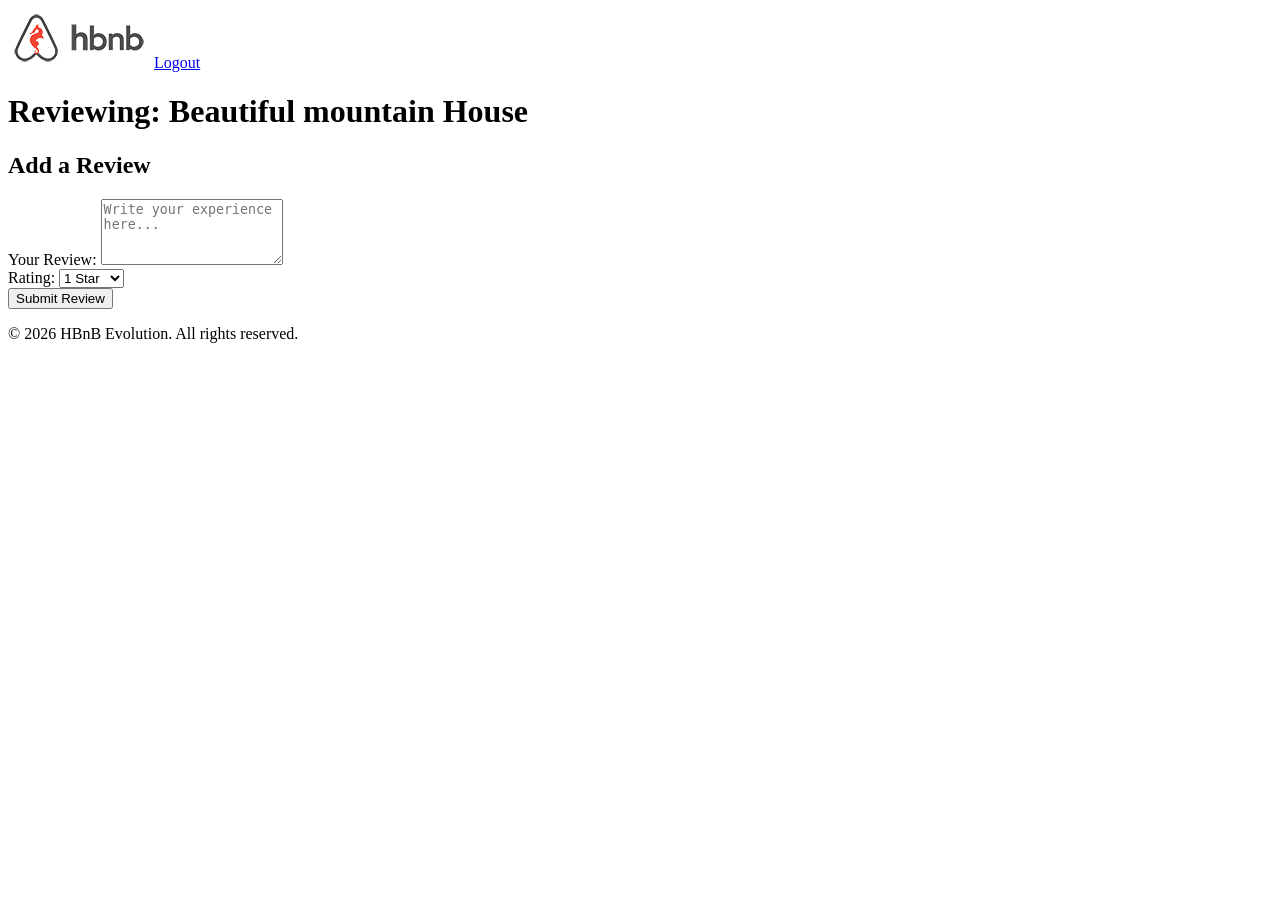
==== part4/add_review.html @ f7c583ac "fix" ====
<!DOCTYPE html>
<html lang="en">
<head>
  <meta charset="UTF-8">
  <meta name="viewport" content="width=device-width, initial-scale=1.0">
  <title>HBnB - Add Review</title>
  <link rel="icon" href="images/icon.png">
  <link rel="stylesheet" href="css/styles.css">
</head>
<body>
  <header>
    <div class="header-container">
      <img src="images/logo.png" alt="HBnB Logo" class="logo">
      <a href="#" class="login-button" id="login-link">Logout</a>
    </div>
  </header>

  <main>
    <div class="review-container">
      <h1 id="place-name-header">Reviewing: Beautiful mountain House</h1>
      
      <section class="card add-review-card">
        <h2>Add a Review</h2>
        <form id="review-form">
          <input type="hidden" id="place-id">
          
          <div class="form-group">
            <label for="review-text">Your Review:</label>
            <textarea id="review-text" rows="4" placeholder="Write your experience here..." required></textarea>
          </div>
          
          <div class="form-group">
            <label for="rating">Rating:</label>
            <select id="rating" required>
              <option value="1">1 Star</option>
              <option value="2">2 Stars</option>
              <option value="3">3 Stars</option>
              <option value="4">4 Stars</option>
              <option value="5">5 Stars</option>
            </select>
          </div>
          
          <button type="submit" class="submit-button">Submit Review</button>
        </form>
      </section>
    </div>
  </main>

  <footer>
    <p>© 2026 HBnB Evolution. All rights reserved.</p>
  </footer>

  <script src="js/utils.js"></script>
  <script src="js/scripts.js"></script>
</body>
</html>
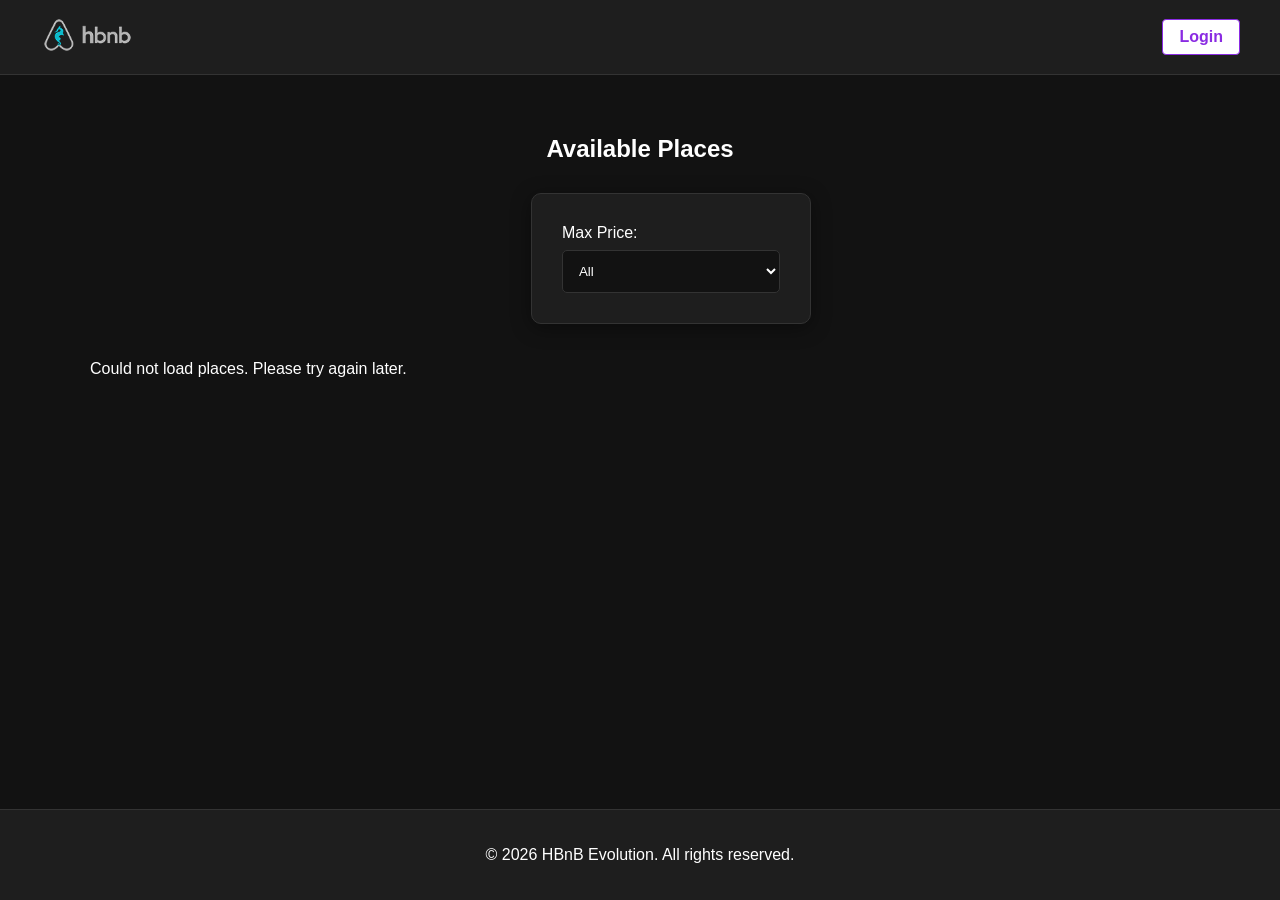
==== commit 95af77b6: "fix the style" ====
--- a/part4/add_review.html
+++ b/part4/add_review.html
@@ -1,5 +1,6 @@
 <!DOCTYPE html>
 <html lang="en">
+
 <head>
   <meta charset="UTF-8">
   <meta name="viewport" content="width=device-width, initial-scale=1.0">
@@ -7,10 +8,13 @@
   <link rel="icon" href="images/icon.png">
   <link rel="stylesheet" href="css/styles.css">
 </head>
+
 <body>
   <header>
     <div class="header-container">
-      <img src="images/logo.png" alt="HBnB Logo" class="logo">
+      <a href="index.html">
+        <img src="images/logo.png" alt="HBnB Logo" class="logo">
+      </a>
       <a href="#" class="login-button" id="login-link">Logout</a>
     </div>
   </header>
@@ -18,17 +22,17 @@
   <main>
     <div class="review-container">
       <h1 id="place-name-header">Reviewing: Beautiful mountain House</h1>
-      
+
       <section class="card add-review-card">
         <h2>Add a Review</h2>
         <form id="review-form">
           <input type="hidden" id="place-id">
-          
+
           <div class="form-group">
             <label for="review-text">Your Review:</label>
             <textarea id="review-text" rows="4" placeholder="Write your experience here..." required></textarea>
           </div>
-          
+
           <div class="form-group">
             <label for="rating">Rating:</label>
             <select id="rating" required>
@@ -39,7 +43,7 @@
               <option value="5">5 Stars</option>
             </select>
           </div>
-          
+
           <button type="submit" class="submit-button">Submit Review</button>
         </form>
       </section>
@@ -50,7 +54,7 @@
     <p>© 2026 HBnB Evolution. All rights reserved.</p>
   </footer>
 
-  <script src="js/utils.js"></script>
   <script src="js/scripts.js"></script>
 </body>
-</html>
+
+</html>
--- a/part4/css/styles.css
+++ b/part4/css/styles.css
@@ -0,0 +1,402 @@
+/* General site layouts */
+:root {
+    --primary-purple: #8a2be2;
+    /* Professional Purple */
+    --primary-purple-hover: #7b1fa2;
+    --bg-dark: #121212;
+    /* Deep Black */
+    --surface: #1e1e1e;
+    /* Dark Gray for cards */
+    --text-primary: #ffffff;
+    --text-secondary: #b3b3b3;
+    --border: #333333;
+}
+
+body {
+    font-family: 'Inter', 'Segoe UI', Tahoma, Geneva, Verdana, sans-serif;
+    background-color: var(--bg-dark);
+    color: var(--text-primary);
+    margin: 0;
+    display: flex;
+    flex-direction: column;
+    min-height: 100vh;
+}
+
+/* header, footer */
+header,
+footer {
+    background-color: var(--surface);
+    color: var(--text-primary);
+    padding: 15px 0;
+    border-bottom: 1px solid var(--border);
+}
+
+.header-content,
+.header-container {
+    max-width: 1200px;
+    margin: 0 auto;
+    display: flex;
+    justify-content: space-between;
+    align-items: center;
+    padding: 0 20px;
+}
+
+.logo {
+    height: 40px;
+    filter: invert(1);
+    /* Invert logo for dark mode if it's a black png */
+}
+
+.login-button {
+    color: var(--primary-purple);
+    text-decoration: none;
+    font-weight: 600;
+    border: 1px solid var(--primary-purple);
+    padding: 8px 16px;
+    border-radius: 4px;
+    transition: all 0.3s ease;
+}
+
+.login-button:hover {
+    background-color: var(--primary-purple);
+    color: #ffffff;
+}
+
+footer {
+    text-align: center;
+    margin-top: auto;
+    padding: 20px 0;
+    border-top: 1px solid var(--border);
+    border-bottom: none;
+}
+
+/* main */
+main {
+    padding: 40px 20px;
+    display: flex;
+    flex-direction: column;
+    align-items: center;
+}
+
+/* Large headings (such as the Places and Ratings page) */
+h1,
+h2 {
+    color: var(--text-primary);
+    text-align: center;
+    margin-bottom: 30px;
+    font-weight: 700;
+}
+
+/* Standardized format (Login, Add Review, Place Details) */
+.card,
+.login-card,
+.add-review-card,
+.place-details-card {
+    background: var(--surface);
+    border: 1px solid var(--border);
+    border-radius: 10px;
+    padding: 30px;
+    box-shadow: 0 4px 20px rgba(0, 0, 0, 0.4);
+    width: 100%;
+    max-width: 500px;
+    margin: 0 auto;
+}
+
+#places-list {
+    display: grid;
+    grid-template-columns: repeat(auto-fill, minmax(300px, 1fr));
+    gap: 30px;
+    width: 100%;
+    max-width: 1100px;
+    margin-top: 20px;
+}
+
+.place-card {
+    background: var(--surface);
+    border: 1px solid #ddd;
+    border-radius: 10px;
+    padding: 10px;
+    margin: 20px;
+    display: flex;
+    flex-direction: column;
+    align-items: center;
+    justify-content: center;
+    text-align: center;
+    box-shadow: 0 4px 15px rgba(0, 0, 0, 0.3);
+    transition: transform 0.3s ease, box-shadow 0.3s ease, border-color 0.3s ease;
+}
+
+.place-card:hover {
+    transform: translateY(-5px);
+    box-shadow: 0 8px 25px rgba(0, 0, 0, 0.5);
+    border-color: var(--primary-purple);
+}
+
+.place-info p {
+    color: var(--text-secondary);
+}
+
+.place-info strong {
+    color: var(--text-primary);
+}
+
+/* Input field formatting */
+.form-group {
+    margin-bottom: 20px;
+    text-align: left;
+    color: var(--text-secondary);
+}
+
+input,
+textarea,
+select {
+    width: 100%;
+    padding: 12px;
+    margin-top: 8px;
+    background-color: var(--bg-dark);
+    color: var(--text-primary);
+    border: 1px solid var(--border);
+    border-radius: 5px;
+    box-sizing: border-box;
+    transition: border-color 0.3s ease, box-shadow 0.3s ease;
+}
+
+input:focus,
+textarea:focus,
+select:focus {
+    outline: none;
+    border-color: var(--primary-purple);
+    box-shadow: 0 0 0 2px rgba(138, 43, 226, 0.2);
+}
+
+/* Submit button (forms - full width) */
+.submit-button {
+    background-color: var(--primary-purple);
+    color: #ffffff;
+    border: none;
+    border-radius: 5px;
+    padding: 12px 20px;
+    width: 100%;
+    font-weight: 600;
+    cursor: pointer;
+    transition: background-color 0.3s, transform 0.2s;
+    text-decoration: none;
+    display: inline-block;
+}
+
+.submit-button:hover {
+    background-color: var(--primary-purple-hover);
+    transform: translateY(-2px);
+}
+
+/* View Details button (place cards - compact pill) */
+.details-button {
+    display: inline-block;
+    background-color: transparent;
+    color: var(--primary-purple);
+    border: 1.5px solid var(--primary-purple);
+    border-radius: 50px;
+    padding: 8px 22px;
+    font-size: 0.85rem;
+    font-weight: 600;
+    letter-spacing: 0.5px;
+    text-decoration: none;
+    cursor: pointer;
+    transition: background-color 0.25s ease, color 0.25s ease,
+        box-shadow 0.25s ease, transform 0.2s ease;
+    margin-top: 12px;
+}
+
+.details-button:hover {
+    background-color: var(--primary-purple);
+    color: #ffffff;
+    box-shadow: 0 0 12px rgba(138, 43, 226, 0.45);
+    transform: translateY(-2px);
+}
+
+/* for the review page (add_review.html) */
+.review-container {
+    width: 100%;
+    display: flex;
+    flex-direction: column;
+    align-items: center;
+}
+
+#place-name-header {
+    font-size: 2rem;
+    margin-bottom: 15px;
+    color: var(--text-primary);
+}
+
+/* Amenities Styling */
+.amenities-list {
+    display: flex;
+    flex-wrap: wrap;
+    margin-top: 15px;
+}
+
+.amenity-tag {
+    display: inline-flex;
+    align-items: center;
+    gap: 5px;
+    background-color: rgba(138, 43, 226, 0.15);
+    color: var(--primary-purple);
+    padding: 4px 10px;
+    border-radius: 20px;
+    font-size: 0.8em;
+    font-weight: 600;
+    border: 1px solid rgba(138, 43, 226, 0.3);
+    transition: transform 0.2s ease, box-shadow 0.2s ease, background-color 0.2s ease, color 0.2s ease;
+    cursor: default;
+    margin: 0 8px 8px 0;
+}
+
+.amenity-icon,
+.amenity-icon-fa {
+    width: 14px;
+    height: 14px;
+    font-size: 1.0em;
+    object-fit: contain;
+    filter: invert(29%) sepia(98%) saturate(1200%) hue-rotate(255deg) brightness(90%);
+    flex-shrink: 0;
+    display: flex;
+    align-items: center;
+    justify-content: center;
+}
+
+.amenity-tag:hover .amenity-icon,
+.amenity-tag:hover .amenity-icon-fa {
+    filter: brightness(0) invert(1);
+}
+
+.amenity-tag:hover {
+    transform: translateY(-2px);
+    box-shadow: 0 4px 12px rgba(138, 43, 226, 0.2);
+    background-color: var(--primary-purple);
+    color: #ffffff;
+}
+
+.price {
+    color: var(--primary-purple);
+    font-size: 1.2rem;
+    font-weight: bold;
+    margin-bottom: 15px;
+}
+
+/* Review Cards */
+#reviews-list {
+    display: flex;
+    flex-direction: row;
+    gap: 20px;
+    width: 100%;
+    overflow-x: auto;
+    padding: 10px 5px 25px 5px;
+    /* bottom padding for scrollbar */
+    scroll-snap-type: x mandatory;
+    scrollbar-width: thin;
+    scrollbar-color: var(--primary-purple) transparent;
+}
+
+#reviews-list::-webkit-scrollbar {
+    height: 8px;
+}
+
+#reviews-list::-webkit-scrollbar-track {
+    background: rgba(255, 255, 255, 0.05);
+    border-radius: 10px;
+}
+
+#reviews-list::-webkit-scrollbar-thumb {
+    background: var(--primary-purple);
+    border-radius: 10px;
+}
+
+.review-card {
+    background: var(--surface);
+    border: 1px solid #ddd;
+    border-radius: 10px;
+    padding: 10px;
+    margin: 20px;
+    min-width: 300px;
+    max-width: 300px;
+    flex-shrink: 0;
+    scroll-snap-align: start;
+    box-shadow: 0 4px 10px rgba(0, 0, 0, 0.2);
+    transition: transform 0.2s ease, box-shadow 0.2s ease, border-color 0.2s ease;
+}
+
+.review-card:hover {
+    transform: translateY(-8px);
+    box-shadow: 0 10px 25px rgba(0, 0, 0, 0.5);
+    border-color: var(--primary-purple);
+}
+
+.review-card .reviewer {
+    font-weight: bold;
+    color: var(--text-primary);
+    margin-bottom: 5px;
+}
+
+.review-card .rating {
+    margin-bottom: 15px;
+}
+
+.review-card p {
+    color: var(--text-secondary);
+    line-height: 1.5;
+}
+
+/* Add Review Form Redesign */
+.star-rating {
+    margin-bottom: 20px;
+    display: flex;
+    align-items: center;
+    gap: 15px;
+    color: var(--text-primary);
+    font-weight: 600;
+}
+
+.stars {
+    display: flex;
+    gap: 5px;
+    cursor: pointer;
+}
+
+.star {
+    font-size: 1.8rem;
+    color: #444;
+    /* inactive star color */
+    transition: color 0.2s;
+}
+
+.star.active,
+.star:hover,
+.star:hover~.star {
+    color: var(--primary-purple);
+}
+
+.stars:hover .star {
+    color: #444;
+    /* Reset when hovering container to allow ~ trick to work if we reverse it, but JS handles it better */
+}
+
+.review-input-row {
+    display: flex;
+    gap: 10px;
+    align-items: center;
+    margin-top: 10px;
+}
+
+.review-bar {
+    flex: 1;
+    margin-top: 0;
+    padding: 14px 18px;
+    border-radius: 30px;
+}
+
+.review-btn {
+    width: auto;
+    padding: 14px 24px;
+    border-radius: 30px;
+    margin: 0;
+}
